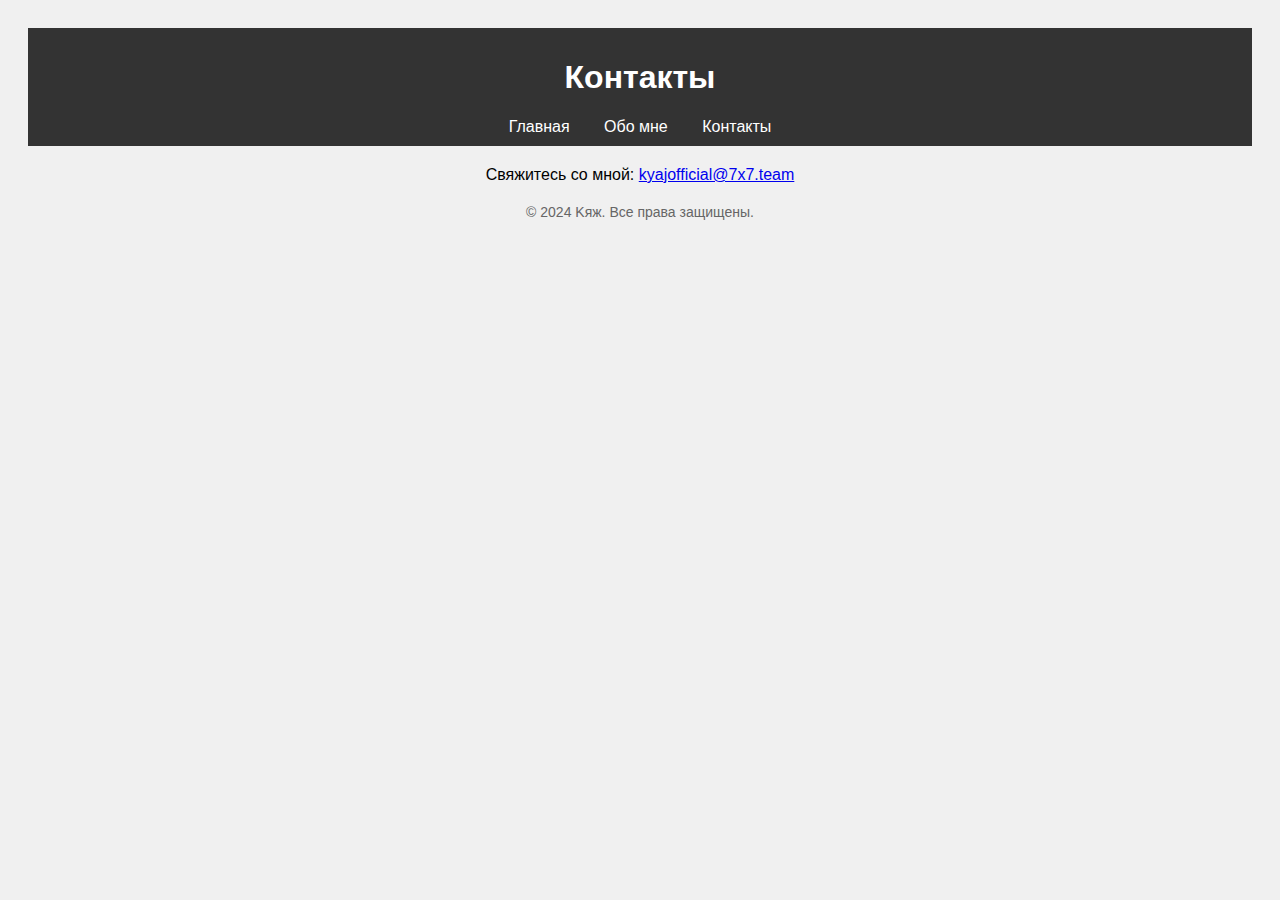
==== contact.html @ fafed2fd "Create contact.html" ====
<!DOCTYPE html>
<html lang="ru">
<head>
    <meta charset="UTF-8">
    <meta name="viewport" content="width=device-width, initial-scale=1.0">
    <title>Контакты</title>
    <link rel="stylesheet" href="styles.css">
</head>
<body>
    <header>
        <h1>Контакты</h1>
        <nav>
            <a href="index.html">Главная</a>
            <a href="about.html">Обо мне</a>
            <a href="contact.html">Контакты</a>
        </nav>
    </header>
    
    <main>
        <p>Свяжитесь со мной: <a href="mailto:kyajofficial@7x7.team">kyajofficial@7x7.team</a></p>
    </main>

    <footer>
        <p>&copy; 2024 Kяж. Все права защищены.</p>
    </footer>
</body>
</html>
---- styles.css ----
body {
    font-family: Arial, sans-serif;
    background-color: #f0f0f0;
    text-align: center;
    padding: 20px;
}

header {
    background-color: #333;
    color: white;
    padding: 10px;
}

nav a {
    color: white;
    margin: 0 15px;
    text-decoration: none;
}

nav a:hover {
    text-decoration: underline;
}

main {
    margin: 20px 0;
}

footer {
    margin-top: 20px;
    font-size: 14px;
    color: #666;
}
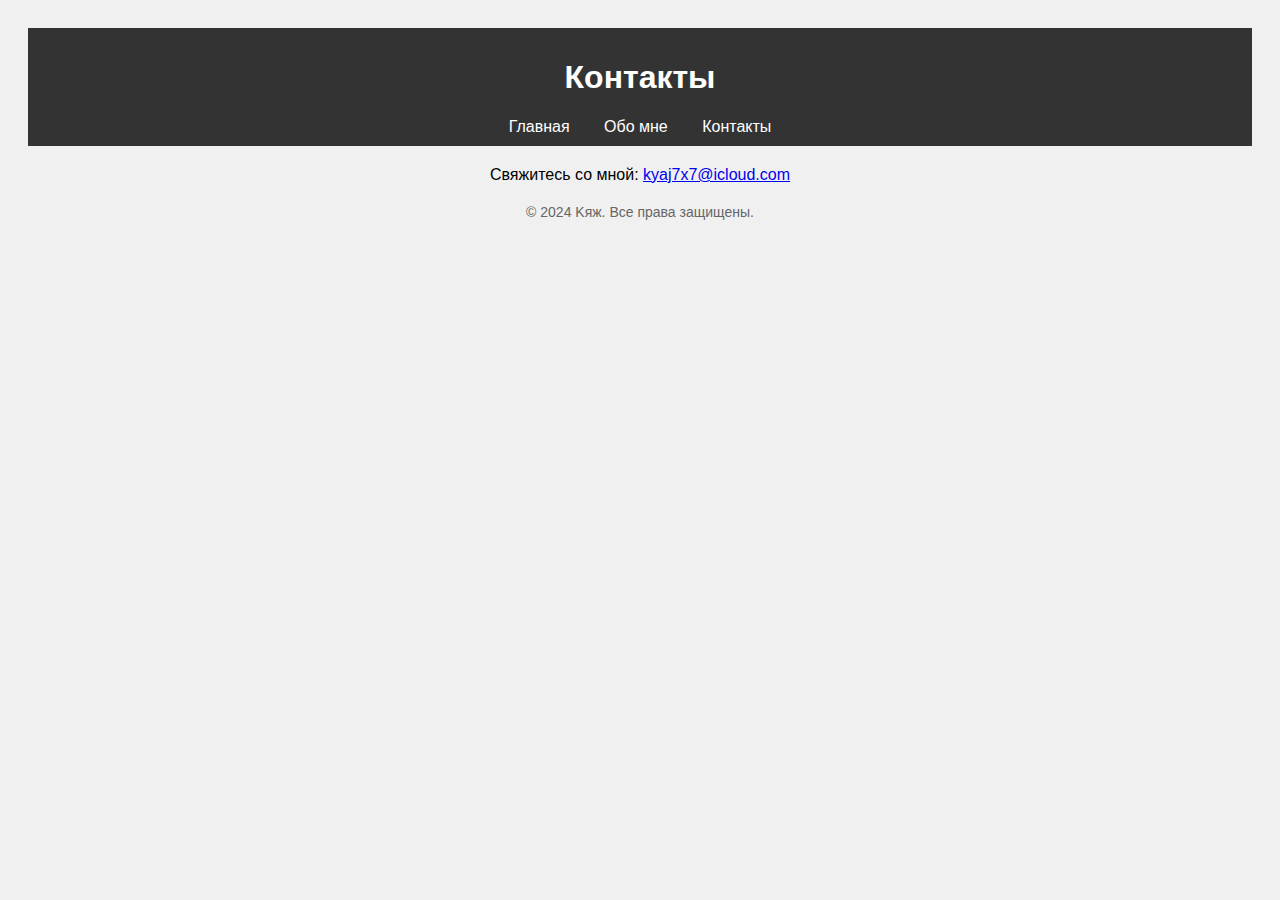
==== commit 5ff32552: "Update contact.html" ====
--- a/contact.html
+++ b/contact.html
@@ -17,7 +17,7 @@
     </header>
     
     <main>
-        <p>Свяжитесь со мной: <a href="mailto:kyajofficial@7x7.team">kyajofficial@7x7.team</a></p>
+        <p>Свяжитесь со мной: <a href="mailto:kyaj7x7@icloud.com">kyaj7x7@icloud.com</a></p>
     </main>
 
     <footer>
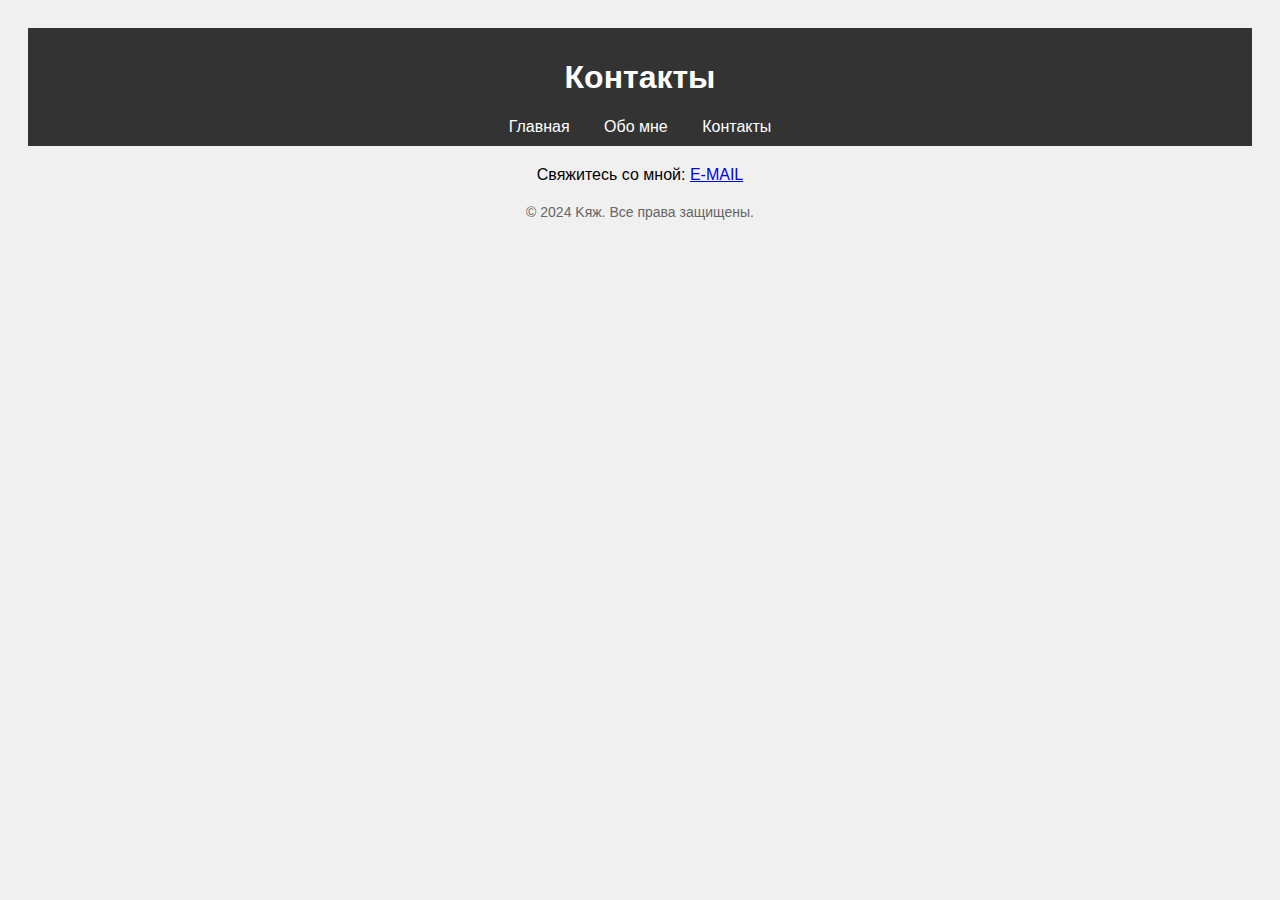
==== commit a34851e5: "Update contact.html" ====
--- a/contact.html
+++ b/contact.html
@@ -17,7 +17,7 @@
     </header>
     
     <main>
-        <p>Свяжитесь со мной: <a href="mailto:kyaj7x7@icloud.com">kyaj7x7@icloud.com</a></p>
+        <p>Свяжитесь со мной: <a href="mailto:kyaj7x7@icloud.com">E-MAIL</a></p>
     </main>
 
     <footer>
